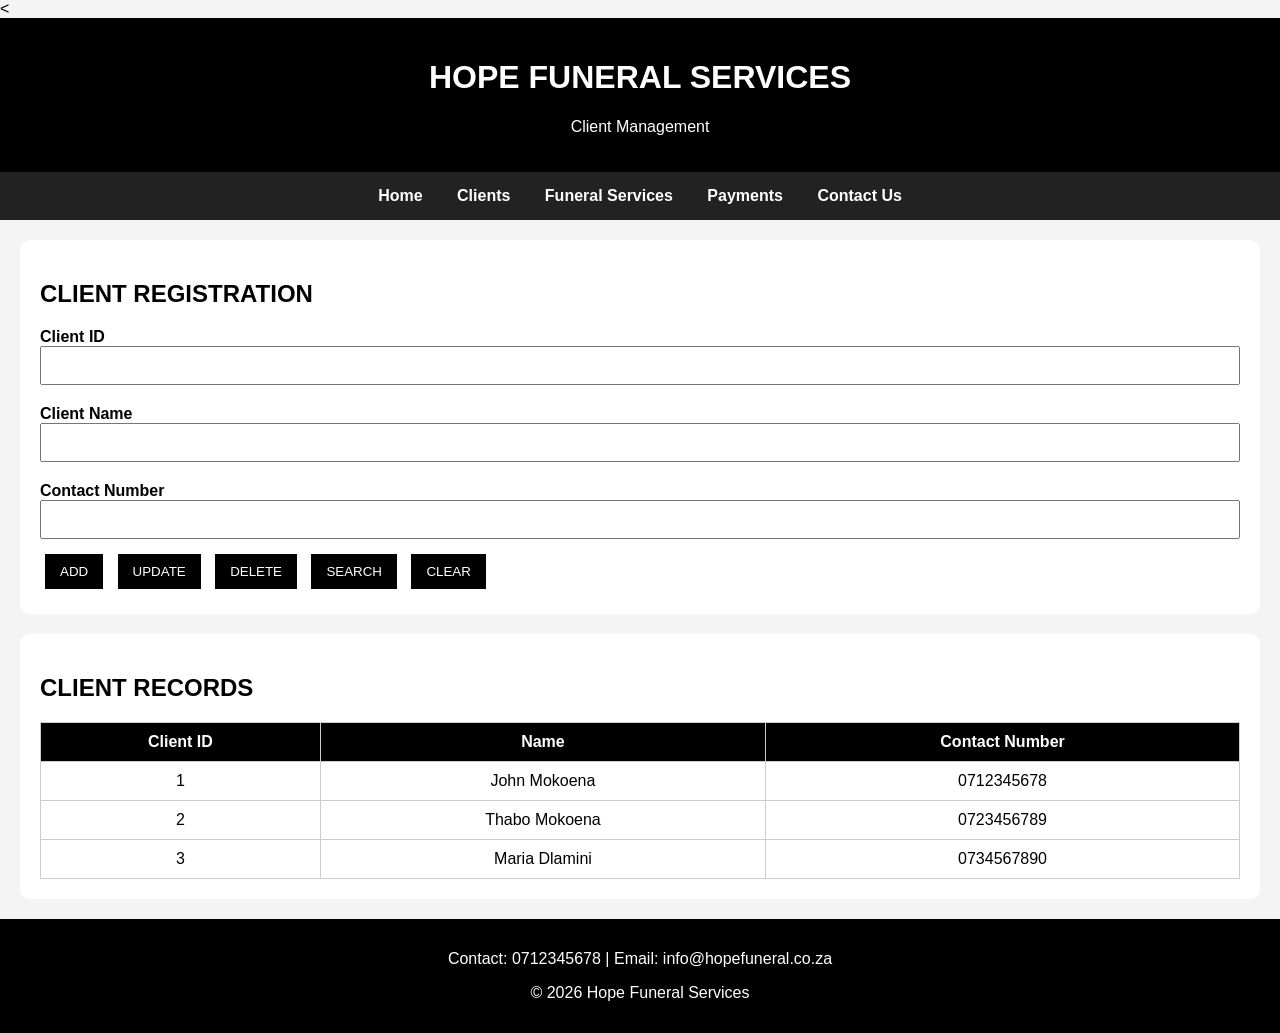
==== Clients.html @ acf37864 "Add files via upload" ====
<<!DOCTYPE html>
<html lang="en">
<head>
<meta charset="UTF-8">
<meta name="viewport" content="width=device-width, initial-scale=1.0">
<title>Clients - Hope Funeral Services</title>

<style>

body{
    font-family: Arial, sans-serif;
    margin:0;
    background:#f4f4f4;
}

header{
    background:black;
    color:white;
    text-align:center;
    padding:20px;
}

nav{
    background:#222;
    text-align:center;
    padding:15px;
}

nav a{
    color:white;
    text-decoration:none;
    margin:15px;
    font-weight:bold;
}

section{
    background:white;
    margin:20px;
    padding:20px;
    border-radius:10px;
}

label{
    display:block;
    margin-top:10px;
    font-weight:bold;
}

input{
    width:100%;
    padding:10px;
    margin-bottom:10px;
    box-sizing:border-box;
}

.button{
    background:black;
    color:white;
    border:none;
    padding:10px 15px;
    margin:5px;
    cursor:pointer;
}

table{
    width:100%;
    border-collapse:collapse;
}

th,td{
    border:1px solid #ccc;
    padding:10px;
    text-align:center;
}

th{
    background:black;
    color:white;
}

footer{
    background:black;
    color:white;
    text-align:center;
    padding:15px;
}

.selected{
    background-color:yellow;
}

</style>
</head>

<body>

<header>
    <h1>HOPE FUNERAL SERVICES</h1>
    <p>Client Management</p>
</header>

<nav>
    <a href="index.html">Home</a>
    <a href="clients.html">Clients</a>
    <a href="funeral.html">Funeral Services</a>
    <a href="payments.html">Payments</a>
    <a href="contact.html">Contact Us</a>
</nav>

<section>

    <h2>CLIENT REGISTRATION</h2>

    <label>Client ID</label>
    <input type="text" id="clientID">

    <label>Client Name</label>
    <input type="text" id="clientName">

    <label>Contact Number</label>
    <input type="text" id="contactNumber">

    <button class="button" onclick="addClient()">ADD</button>
    <button class="button" onclick="updateClient()">UPDATE</button>
    <button class="button" onclick="deleteClient()">DELETE</button>
    <button class="button" onclick="searchClient()">SEARCH</button>
    <button class="button" onclick="clearForm()">CLEAR</button>

</section>

<section>

<h2>CLIENT RECORDS</h2>

<table>

<thead>
<tr>
<th>Client ID</th>
<th>Name</th>
<th>Contact Number</th>
</tr>
</thead>

<tbody id="clientTable">

<tr onclick="selectRow(this)">
<td>1</td>
<td>John Mokoena</td>
<td>0712345678</td>
</tr>

<tr onclick="selectRow(this)">
<td>2</td>
<td>Thabo Mokoena</td>
<td>0723456789</td>
</tr>

<tr onclick="selectRow(this)">
<td>3</td>
<td>Maria Dlamini</td>
<td>0734567890</td>
</tr>

</tbody>

</table>

</section>

<footer>
    <p>Contact: 0712345678 | Email: info@hopefuneral.co.za</p>
    <p>&copy; 2026 Hope Funeral Services</p>
</footer>

<script>

let selectedRow = null;

function addClient(){

    let id = document.getElementById("clientID").value;
    let name = document.getElementById("clientName").value;
    let contact = document.getElementById("contactNumber").value;

    if(id==="" || name==="" || contact===""){
        alert("Fill in all fields");
        return;
    }

    let table = document.getElementById("clientTable");

    let row = table.insertRow();

    row.onclick = function(){
        selectRow(this);
    };

    row.insertCell(0).innerHTML = id;
    row.insertCell(1).innerHTML = name;
    row.insertCell(2).innerHTML = contact;

    clearForm();

    alert("Client Added Successfully");
}

function selectRow(row){

    selectedRow = row;

    document.getElementById("clientID").value =
    row.cells[0].innerHTML;

    document.getElementById("clientName").value =
    row.cells[1].innerHTML;

    document.getElementById("contactNumber").value =
    row.cells[2].innerHTML;
}

function updateClient(){

    if(selectedRow == null){
        alert("Select a client first");
        return;
    }

    selectedRow.cells[0].innerHTML =
    document.getElementById("clientID").value;

    selectedRow.cells[1].innerHTML =
    document.getElementById("clientName").value;

    selectedRow.cells[2].innerHTML =
    document.getElementById("contactNumber").value;

    alert("Client Updated Successfully");

    clearForm();
}

function deleteClient(){

    if(selectedRow == null){
        alert("Select a client first");
        return;
    }

    selectedRow.remove();

    selectedRow = null;

    clearForm();

    alert("Client Deleted Successfully");
}

function searchClient(){

    let searchID =
    document.getElementById("clientID").value;

    let table =
    document.getElementById("clientTable");

    let rows =
    table.getElementsByTagName("tr");

    let found = false;

    for(let i=0;i<rows.length;i++){

        rows[i].style.backgroundColor = "";

        if(rows[i].cells[0].innerHTML === searchID){

            rows[i].style.backgroundColor = "yellow";

            found = true;

            selectRow(rows[i]);
        }
    }

    if(!found){
        alert("Client Not Found");
    }
}

function clearForm(){

    document.getElementById("clientID").value = "";
    document.getElementById("clientName").value = "";
    document.getElementById("contactNumber").value = "";
}

</script>

</body>
</html>
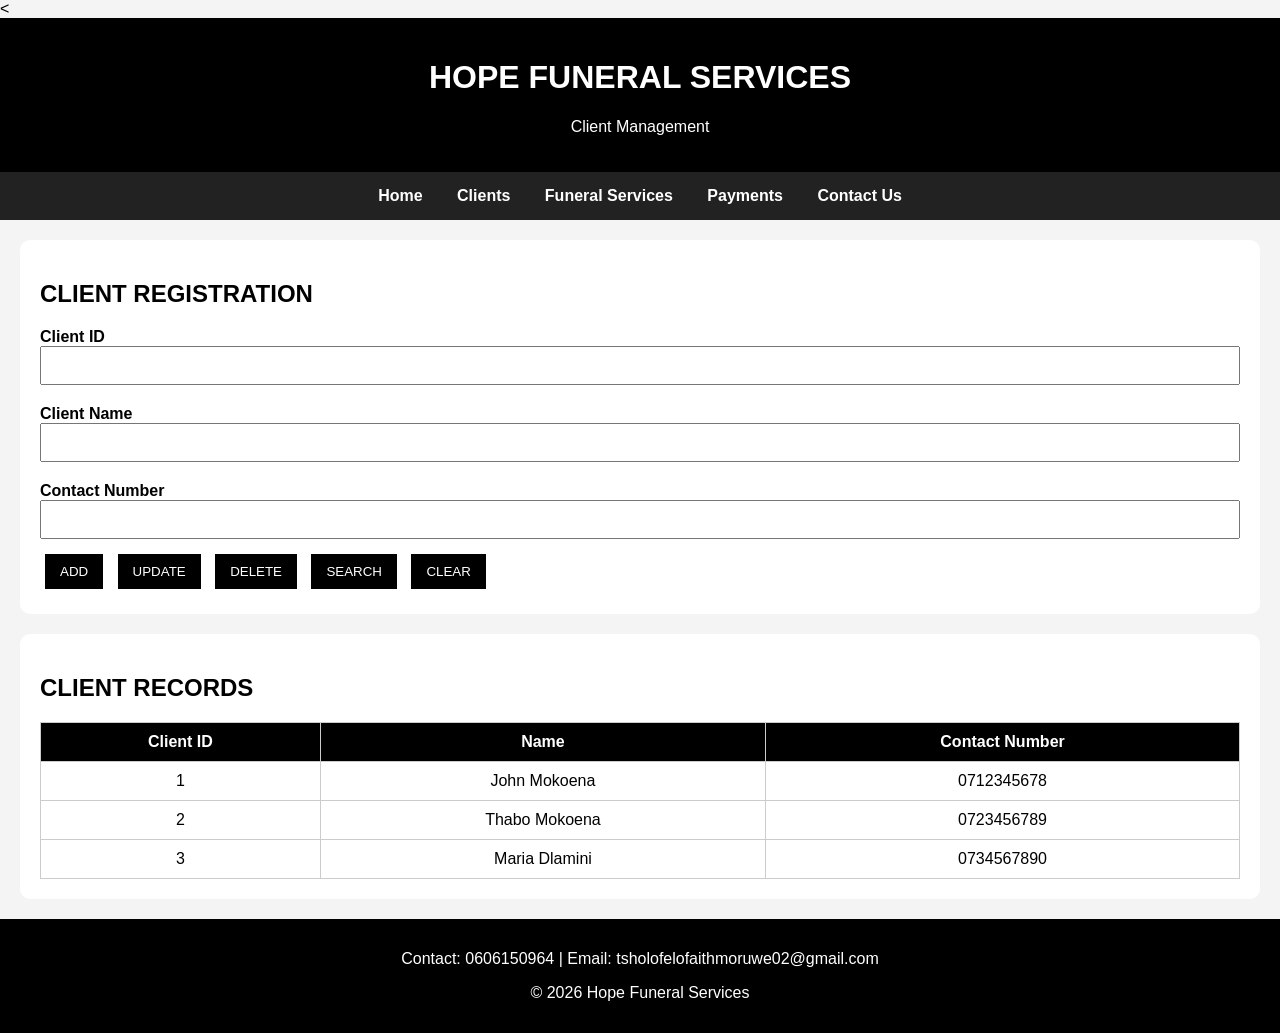
==== commit 2d87de73: "Fix HTML encoding issues in Clients.html" ====
--- a/Clients.html
+++ b/Clients.html
@@ -101,10 +101,10 @@
 
 <nav>
     <a href="index.html">Home</a>
-    <a href="clients.html">Clients</a>
-    <a href="funeral.html">Funeral Services</a>
-    <a href="payments.html">Payments</a>
-    <a href="contact.html">Contact Us</a>
+    <a href="Clients.html">Clients</a>
+    <a href="Funeral.html">Funeral Services</a>
+    <a href="Payments.html">Payments</a>
+    <a href="Contact.html">Contact Us</a>
 </nav>
 
 <section>
@@ -169,7 +169,7 @@
 </section>
 
 <footer>
-    <p>Contact: 0712345678 | Email: info@hopefuneral.co.za</p>
+    <p>Contact: 0606150964 | Email: tsholofelofaithmoruwe02@gmail.com</p>
     <p>&copy; 2026 Hope Funeral Services</p>
 </footer>
 
@@ -298,4 +298,4 @@
 </script>
 
 </body>
-</html>+</html>
